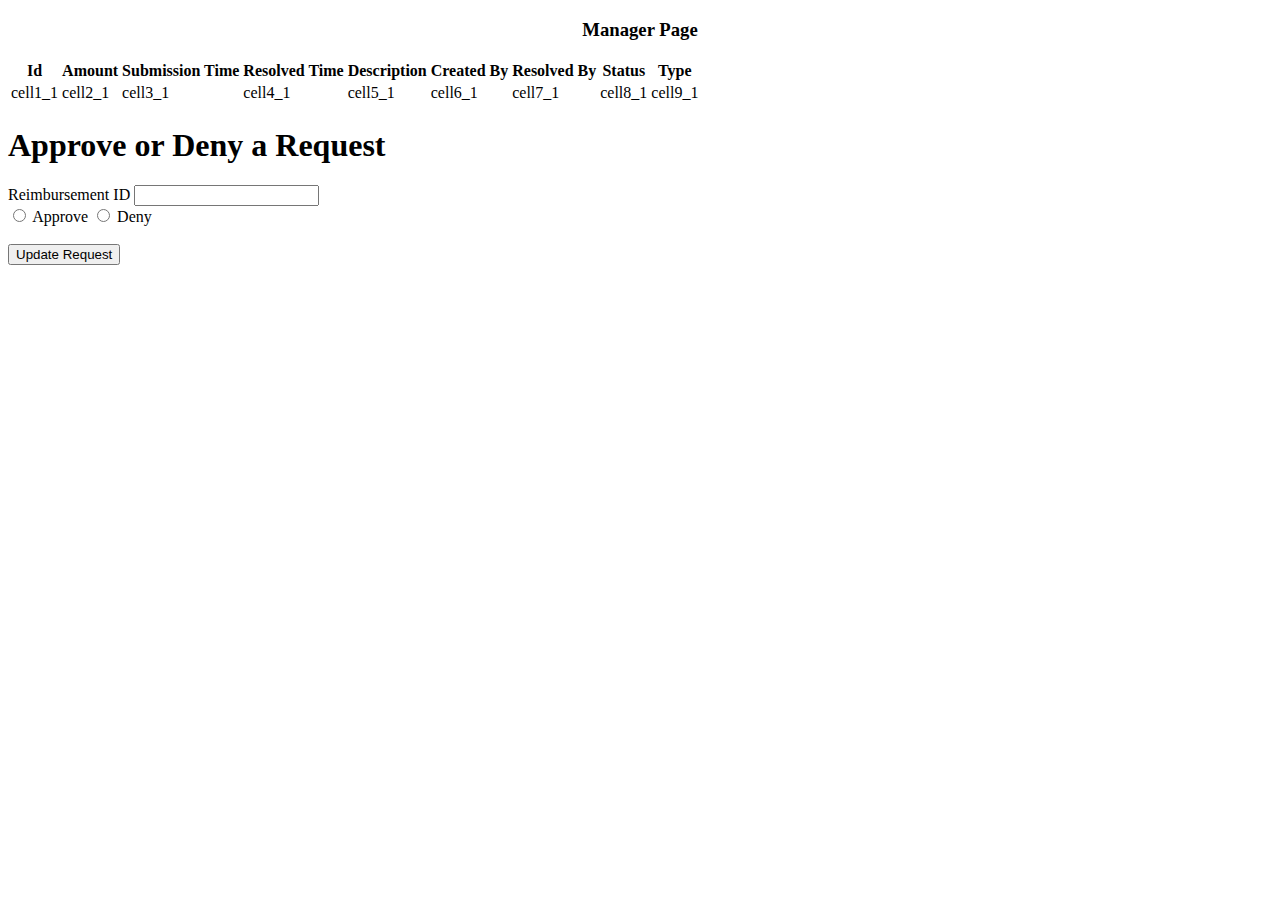
==== src/main/webapp/managerSuccess.html @ e980c1be "added daos hibernate stuck on update" ====
<!DOCTYPE html>
<html>
<head>
	<link rel="stylesheet" href="https://stackpath.bootstrapcdn.com/bootstrap/5.0.0-alpha1/css/bootstrap.min.css" integrity="sha384-r4NyP46KrjDleawBgD5tp8Y7UzmLA05oM1iAEQ17CSuDqnUK2+k9luXQOfXJCJ4I" crossorigin="anonymous">
	<link rel="stylesheet" type: "text/css" href="ExternalCSS.css">
	<meta charset="ISO-8859-1">
	<title>Manager Page</title>
</head>
<body>

	<div align="center">
		<h3>Manager Page</h3>
	</div>

	<div id="tableReimb">
		<table class="reimbTable">
			<thead>
				<tr class="columns">
					<th id="reimbId">Id</th>
					<th id="reimbAmount">Amount</th>
					<th id="reimbSubTime">Submission Time</th>
					<th id="reimbResTime">Resolved Time</th>
					<th id="reimbDesc">Description</th>
					<th id="reimbAuthor">Created By</th>
					<th id="reimbResolver">Resolved By</th>
					<th id="reimbStatus">Status</th>
					<th id="reimbType">Type</th>
				</tr>
			</thead>
			<tbody class="reimbTable" id="bodyTable">
				<tr class="rows">
					<td>cell1_1</td>
					<td>cell2_1</td>
					<td>cell3_1</td>
					<td>cell4_1</td>
					<td>cell5_1</td>
					<td>cell6_1</td>
					<td>cell7_1</td>
					<td>cell8_1</td>
					<td>cell9_1</td>
				</tr>
			</tbody>
		</table>
	</div>

	<div class="reimbForm" id="changeStatusForm">
		<form id="form_122252" class="formInfo" method="post" action="">
			<div class="form_description">
				<h1 align="relative">Approve or Deny a Request</h1>
				<p></p>
			</div>
			<div class="formData">
				<label class="description" for="reimbAmount">Reimbursement ID </label>
				<input id="idInput" name="reimbAmount" class="element number" size="1" type="number" />
				<br />
				<span>
					<input id="element_4_1" name="reimbStatus" class="element radio" type="radio" value="3" />
					<label class="choice" for="reimbStatus">Approve</label>
					<input id="element_4_2" name="reimbStatus" class="element radio" type="radio" value="3" />
					<label class="choice" for="reimbStatus">Deny</label>
				</span>
				<br /><br />
				<button type="button" id="addRequest" class="btn">Update Request</button>
			</div>
		</form>
	</div>

	<script src="managerFetch.js"></script>
</body>
</html>
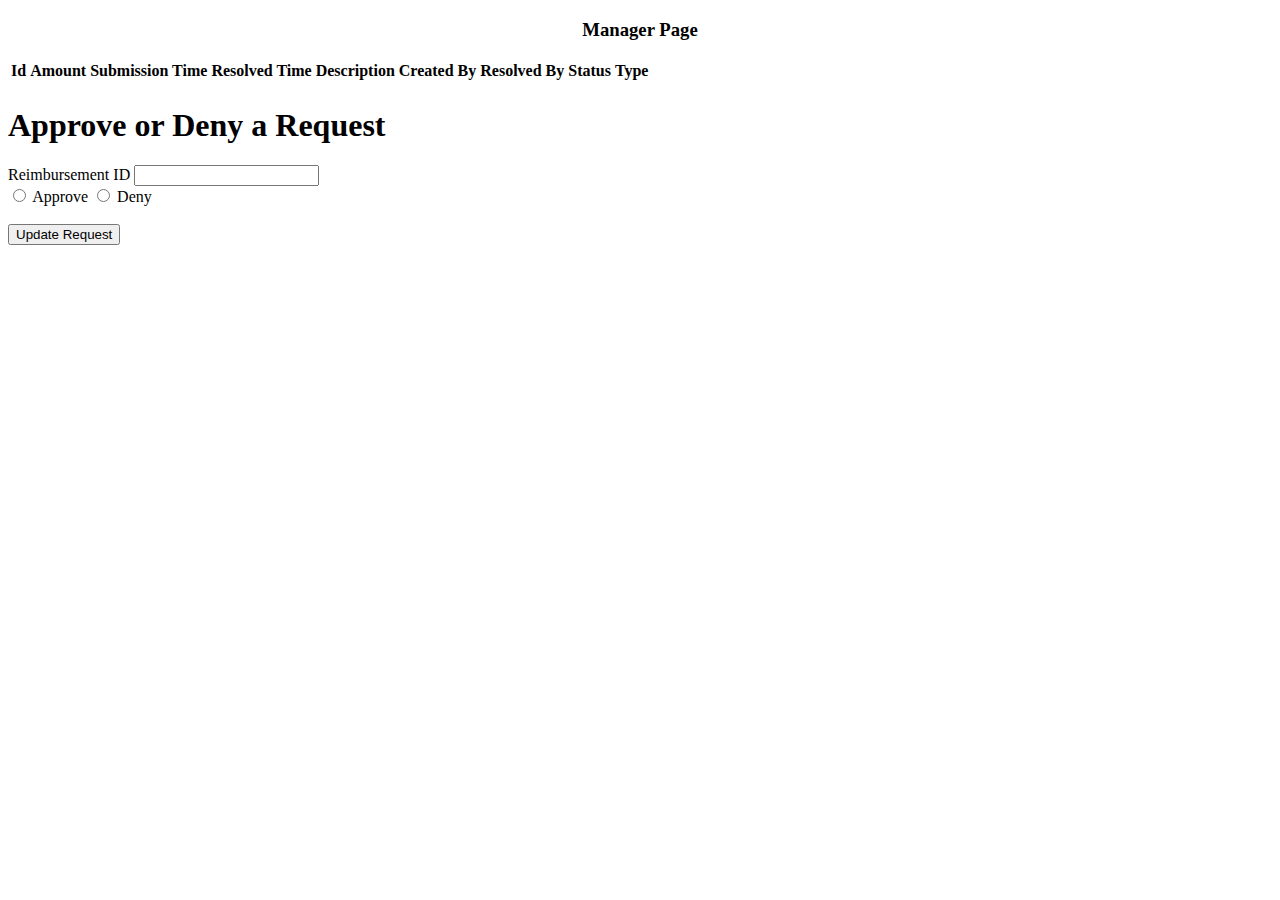
==== commit eb37fddd: "before my comp dies: got update working need add reimb" ====
--- a/src/main/webapp/managerSuccess.html
+++ b/src/main/webapp/managerSuccess.html
@@ -2,7 +2,7 @@
 <html>
 <head>
 	<link rel="stylesheet" href="https://stackpath.bootstrapcdn.com/bootstrap/5.0.0-alpha1/css/bootstrap.min.css" integrity="sha384-r4NyP46KrjDleawBgD5tp8Y7UzmLA05oM1iAEQ17CSuDqnUK2+k9luXQOfXJCJ4I" crossorigin="anonymous">
-	<link rel="stylesheet" type: "text/css" href="ExternalCSS.css">
+	<link rel="stylesheet" type= "text/css" href="ExternalCSS.css">
 	<meta charset="ISO-8859-1">
 	<title>Manager Page</title>
 </head>
@@ -29,15 +29,6 @@
 			</thead>
 			<tbody class="reimbTable" id="bodyTable">
 				<tr class="rows">
-					<td>cell1_1</td>
-					<td>cell2_1</td>
-					<td>cell3_1</td>
-					<td>cell4_1</td>
-					<td>cell5_1</td>
-					<td>cell6_1</td>
-					<td>cell7_1</td>
-					<td>cell8_1</td>
-					<td>cell9_1</td>
 				</tr>
 			</tbody>
 		</table>
@@ -50,21 +41,22 @@
 				<p></p>
 			</div>
 			<div class="formData">
-				<label class="description" for="reimbAmount">Reimbursement ID </label>
-				<input id="idInput" name="reimbAmount" class="element number" size="1" type="number" />
+				<label class="description" for="reimbID">Reimbursement ID </label>
+				<input id="idInput" name="reimbID" class="element number" size="1" type="number" />
 				<br />
 				<span>
-					<input id="element_4_1" name="reimbStatus" class="element radio" type="radio" value="3" />
+					<input id="rSApprove" name="reimbStatus" class="element radio" type="radio" value="Approved"  />
 					<label class="choice" for="reimbStatus">Approve</label>
-					<input id="element_4_2" name="reimbStatus" class="element radio" type="radio" value="3" />
+					<input id="rSDeny" name="reimbStatus" class="element radio" type="radio"  value="Denied"/>
 					<label class="choice" for="reimbStatus">Deny</label>
 				</span>
 				<br /><br />
-				<button type="button" id="addRequest" class="btn">Update Request</button>
+				<button onclick="updateStatus()" type="button" id="updateRequest" class="btn">Update Request</button>
 			</div>
 		</form>
 	</div>
 
-	<script src="managerFetch.js"></script>
+	<script src="fetchManager.js"></script>
+	<script src="fetchFMFR.js"></script>
 </body>
 </html>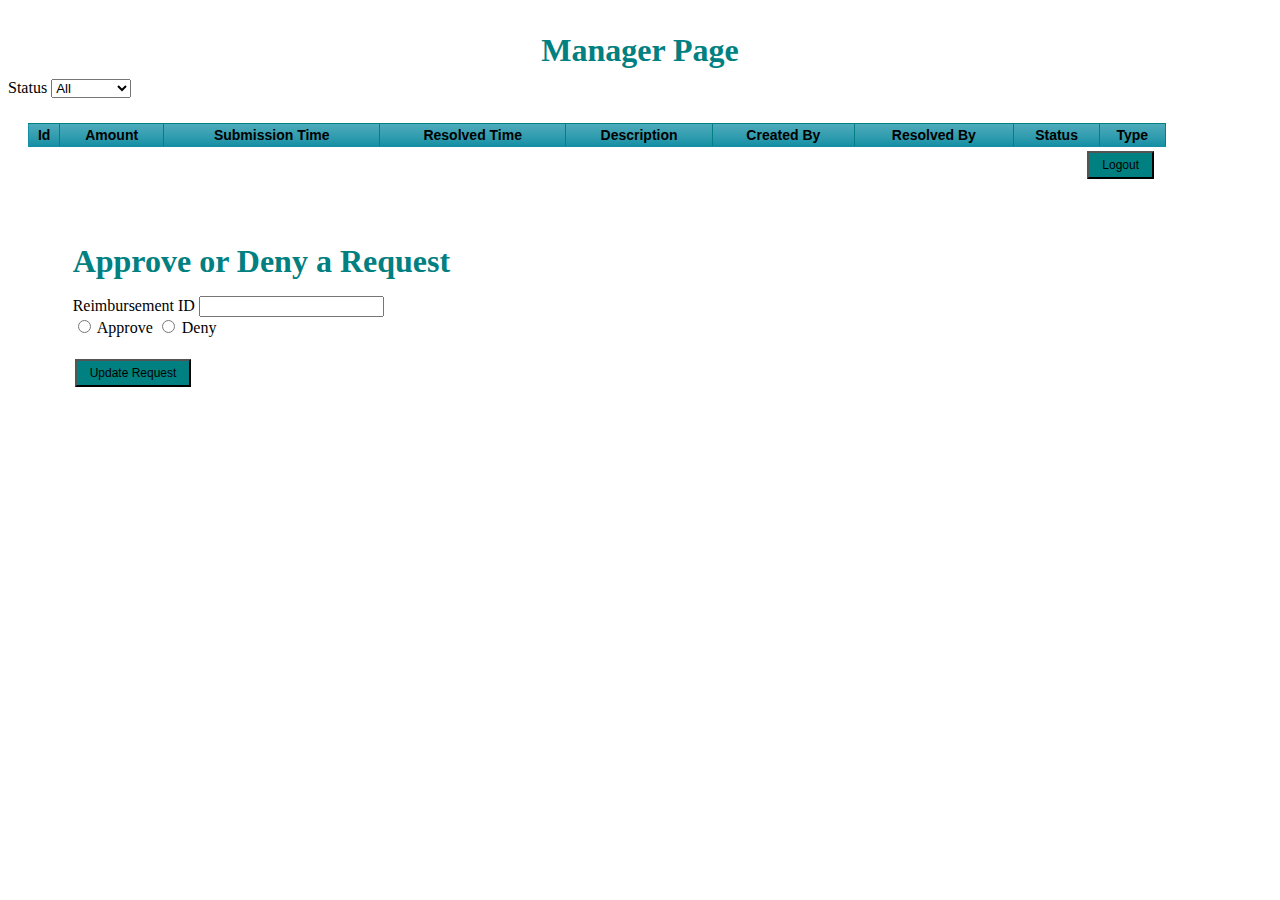
==== commit 4af40990: "errors and refresh working still need junit" ====
--- a/src/main/webapp/managerSuccess.html
+++ b/src/main/webapp/managerSuccess.html
@@ -2,9 +2,10 @@
 <html>
 <head>
 	<link rel="stylesheet" href="https://stackpath.bootstrapcdn.com/bootstrap/5.0.0-alpha1/css/bootstrap.min.css" integrity="sha384-r4NyP46KrjDleawBgD5tp8Y7UzmLA05oM1iAEQ17CSuDqnUK2+k9luXQOfXJCJ4I" crossorigin="anonymous">
-	<link rel="stylesheet" type= "text/css" href="ExternalCSS.css">
+	<link rel="stylesheet" type="text/css" href="ExternalCSS.css">
 	<meta charset="ISO-8859-1">
 	<title>Manager Page</title>
+	
 </head>
 <body>
 
@@ -12,7 +13,17 @@
 		<h3>Manager Page</h3>
 	</div>
 
+
 	<div id="tableReimb">
+		<div class="filter-group">
+			<label>Status</label>
+			<select onchange="filterStatus()" class="form-control" name="statusChoice" id="statusChoice">
+				<option value=4>All</option>
+				<option value=1>Pending</option>
+				<option value=2>Approved</option>
+				<option value=3>Denied</option>
+			</select>
+		</div>
 		<table class="reimbTable">
 			<thead>
 				<tr class="columns">
@@ -32,6 +43,7 @@
 				</tr>
 			</tbody>
 		</table>
+		<button onclick="logout()" type="button" id="logout" class="btn">Logout</button>
 	</div>
 
 	<div class="reimbForm" id="changeStatusForm">
@@ -55,7 +67,7 @@
 			</div>
 		</form>
 	</div>
-
+	
 	<script src="fetchManager.js"></script>
 	<script src="fetchFMFR.js"></script>
 </body>
--- a/src/main/webapp/ExternalCSS.css
+++ b/src/main/webapp/ExternalCSS.css
@@ -0,0 +1,134 @@
+﻿h3, h1{
+    color: teal;
+    font-size: xx-large;
+    font-family: 'Global Sans Serif';
+    padding: unset;
+    align-content: center;
+    margin-bottom: 10px;
+}
+
+.col-sm-10 {
+   padding: 5px 7px;
+}
+
+ .btn {
+    background-color: teal;
+    padding: 5px 13px;
+    text-align: center;
+    text-decoration: none;
+    display: inline-block;
+    font-size: 12px;
+    margin: 4px 2px;
+    transition-duration: 0.4s;
+    cursor: pointer;
+}
+
+#loginButton {
+    background-color: white;
+    color: black;
+    border: 2px solid teal;
+}
+
+#loginButton:hover {
+    background-color: teal;
+    color: white;
+}
+
+.divOnly {
+    margin: auto;
+    width: 50%;
+    position: center;
+    padding-top: 110px;
+}
+
+.reimbTable {
+    margin: 25px auto auto 20px;
+    
+}
+
+table.reimbTable {
+    font-family: Verdana, Geneva, sans-serif;
+    border: 1px solid #158FA4;
+    background-color: #EEEEEE;
+    width: 100%;
+    text-align: left;
+    border-collapse: collapse;
+    border-spacing: 50px;
+    width: 90%; 
+    
+}
+
+    table.reimbTable td, table.reimbTable th {
+        border: 1px solid teal;
+        padding: 3px 2px;
+    }
+
+    table.reimbTable tbody td {
+        font-size: 15px;
+        color: #060606;
+    }
+
+    table.reimbTable tr:nth-child(even) {
+        background: #D0E4F5;
+    }
+
+    table.reimbTable thead {
+        background: teal;
+        background: -moz-linear-gradient(top, #4fabbb 0%, #2c9aad 66%, #158FA4 100%);
+        background: -webkit-linear-gradient(top, #4fabbb 0%, #2c9aad 66%, #158FA4 100%);
+        background: linear-gradient(to bottom, #4fabbb 0%, #2c9aad 66%, #158FA4 100%);
+        border-bottom: 1px solid #444444;
+    }
+
+        table.reimbTable thead th {
+            font-size: 14px;
+            font-weight: bold;
+            color: #000000;
+            text-align: center;
+            border-left: 0px solid #D0E4F5;
+        }
+
+            table.reimbTable thead th:first-child {
+                border-left: none;
+            }
+
+    table.reimbTable tfoot td {
+        font-size: 14px;
+    }
+
+    table.reimbTable tfoot .links {
+        text-align: right;
+    }
+
+        table.reimbTable tfoot .links a {
+            display: inline-block;
+            background: #1C6EA4;
+            color: #FFFFFF;
+            padding: 2px 8px;
+            border-radius: 5px;
+        }
+
+#addRequest {
+    text-decoration-color: black;
+    position: center;
+}
+
+.reimbForm {
+    padding: 75px 50px;
+    align-content: center;
+    align-self:center;
+    width: 75%;
+    margin:auto;
+}
+
+#formData {
+    display: table-cell;
+    text-align: center;
+    vertical-align: middle;
+    glyph-orientation-horizontal: inherit;
+}
+
+#logout {
+   float: right;
+   margin-right: 118px;
+}